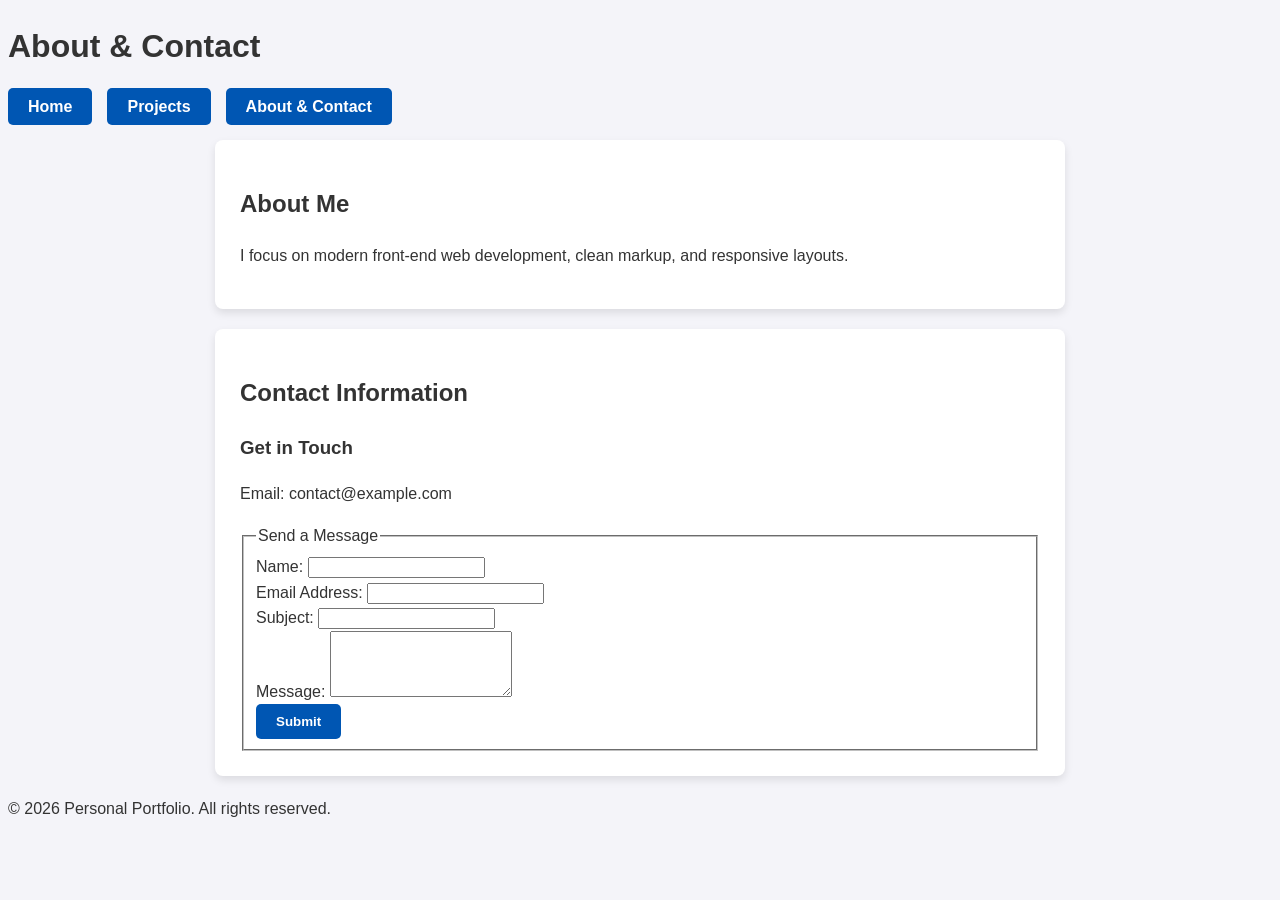
==== about.html @ 0988e1d8 "Complete Milestone 3 accessibility and gestalt updates" ====
<!DOCTYPE html>
<html lang="en">
<head>
    <meta charset="UTF-8">
    <meta name="viewport" content="width=device-width, initial-scale=1.0">
    <title>About & Contact - Personal Portfolio</title>
    <link rel="stylesheet" href="style.css">
</head>
<body>
    <header>
        <h1>About & Contact</h1>
        <nav>
            <ul class="nav-list">
                <li><a class="nav-link" href="index.html">Home</a></li>
                <li><a class="nav-link" href="projects.html">Projects</a></li>
                <li><a class="nav-link" href="about.html">About & Contact</a></li>
            </ul>
        </nav>
    </header>

    <main>
        <section class="card">
            <h2>About Me</h2>
            <p>I focus on modern front-end web development, clean markup, and responsive layouts.</p>
        </section>

       <section id="contact-form" class="card">
    <h2>Contact Information</h2>
    <h3>Get in Touch</h3>
    <p>Email: contact@example.com</p>

    <form id="portfolio-contact" action="#" method="POST" novalidate>
        <fieldset>
            <legend>Send a Message</legend>

            <!-- Field 1 -->
            <div class="input-group">
                <label for="userName">Name:</label>
                <input type="text" id="userName" name="userName" required>
                <!-- Accessible DOM error state -->
                <span class="error-message" id="nameError" aria-live="polite"></span> 
            </div>

            <!-- Field 2 -->
            <div class="input-group">
                <label for="userEmail">Email Address:</label>
                <input type="email" id="userEmail" name="userEmail" required>
                <span class="error-message" id="emailError" aria-live="polite"></span>
            </div>

            <!-- Field 3 -->
            <div class="input-group">
                <label for="subject">Subject:</label>
                <input type="text" id="subject" name="subject" required>
                <span class="error-message" id="subjectError" aria-live="polite"></span>
            </div>

            <!-- Field 4 -->
            <div class="input-group">
                <label for="message">Message:</label>
                <textarea id="message" name="message" rows="4" required></textarea>
                <span class="error-message" id="messageError" aria-live="polite"></span>
            </div>

            <button type="submit">Submit</button>
        </fieldset>
    </form>
</section>
    </main>

    <footer>
        <p>&copy; 2026 Personal Portfolio. All rights reserved.</p>
    </footer>
</body>
</html>
---- style.css ----
/* Base Page Palette */
body {
    background-color: #f4f4f9; /* Light gray background */
    color: #333333; /* Dark gray text for high contrast */
    font-family: Arial, sans-serif;
    line-height: 1.6;
}

/* Gestalt Principle 1: Common Region (Enclosure) */
.card {
    background-color: #ffffff; /* White background for the card */
    border-radius: 8px; /* Soft edges */
    box-shadow: 0 4px 8px rgba(0, 0, 0, 0.1); /* Subtle drop shadow */
    padding: 25px;
    margin: 20px auto;
    max-width: 800px;
}

/* Gestalt Principle 2: Similarity */
.nav-list {
    list-style: none;
    padding: 0;
    display: flex;
    gap: 15px;
}

.nav-link, button[type="submit"] {
    background-color: #0056b3; /* Deep high-contrast blue */
    color: #ffffff; /* White text */
    padding: 10px 20px;
    border: none;
    border-radius: 5px;
    text-decoration: none;
    font-weight: bold;
    cursor: pointer;
    transition: background-color 0.3s ease;
}

.nav-link:hover, button[type="submit"]:hover {
    background-color: #003d82; /* Darker blue on hover */
}
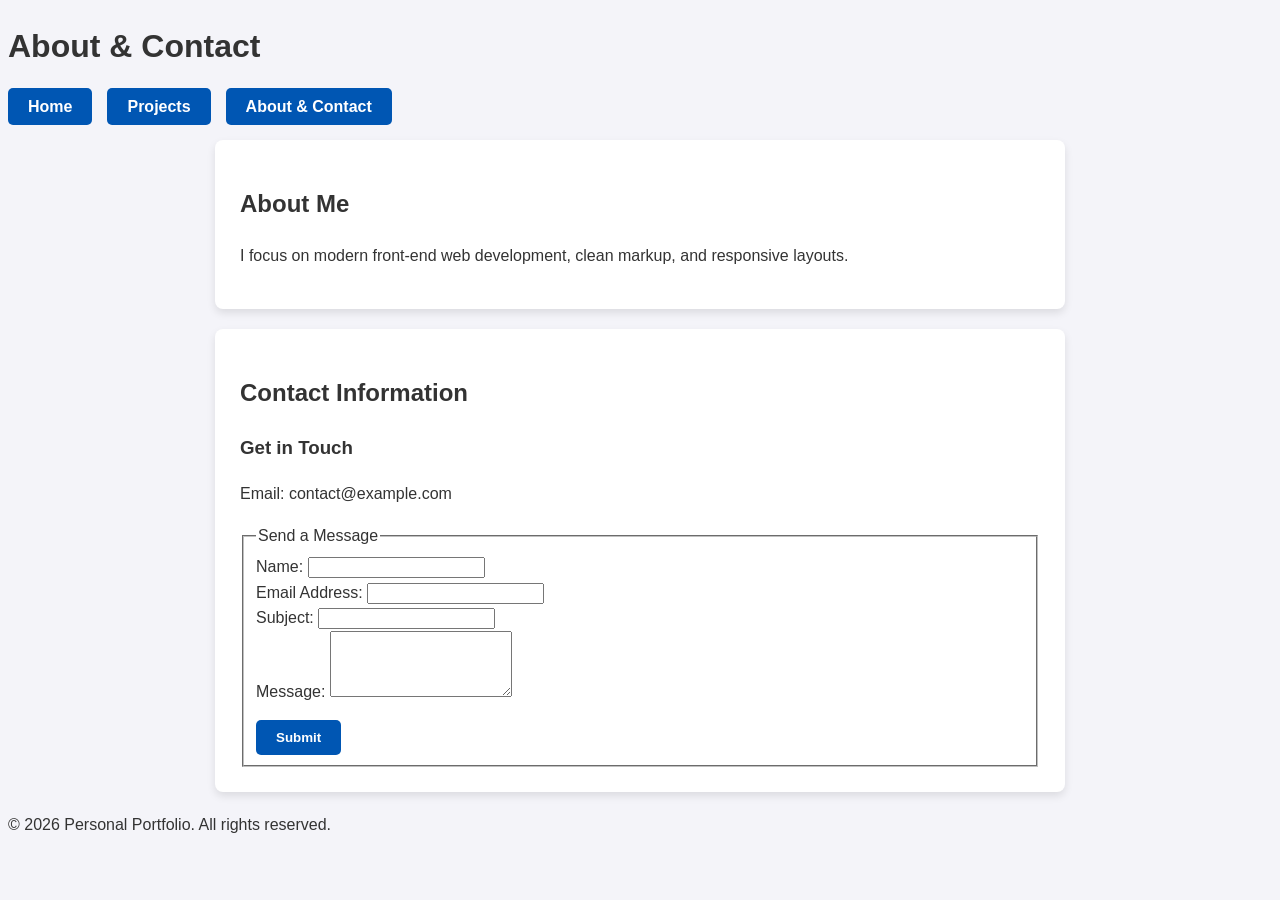
==== commit 1380ab03: "Update about.html" ====
--- a/about.html
+++ b/about.html
@@ -36,7 +36,7 @@
             <!-- Field 1 -->
             <div class="input-group">
                 <label for="userName">Name:</label>
-                <input type="text" id="userName" name="userName" required>
+                <input type="text" id="nme" name="userName" required>
                 <!-- Accessible DOM error state -->
                 <span class="error-message" id="nameError" aria-live="polite"></span> 
             </div>
@@ -44,7 +44,7 @@
             <!-- Field 2 -->
             <div class="input-group">
                 <label for="userEmail">Email Address:</label>
-                <input type="email" id="userEmail" name="userEmail" required>
+                <input type="email" id="email" name="userEmail" required>
                 <span class="error-message" id="emailError" aria-live="polite"></span>
             </div>
 
@@ -61,7 +61,7 @@
                 <textarea id="message" name="message" rows="4" required></textarea>
                 <span class="error-message" id="messageError" aria-live="polite"></span>
             </div>
-
+<p id="error-message"></p>
             <button type="submit">Submit</button>
         </fieldset>
     </form>
@@ -71,5 +71,7 @@
     <footer>
         <p>&copy; 2026 Personal Portfolio. All rights reserved.</p>
     </footer>
+<script src="script.js"></script>
+
 </body>
-</html>+</html>
